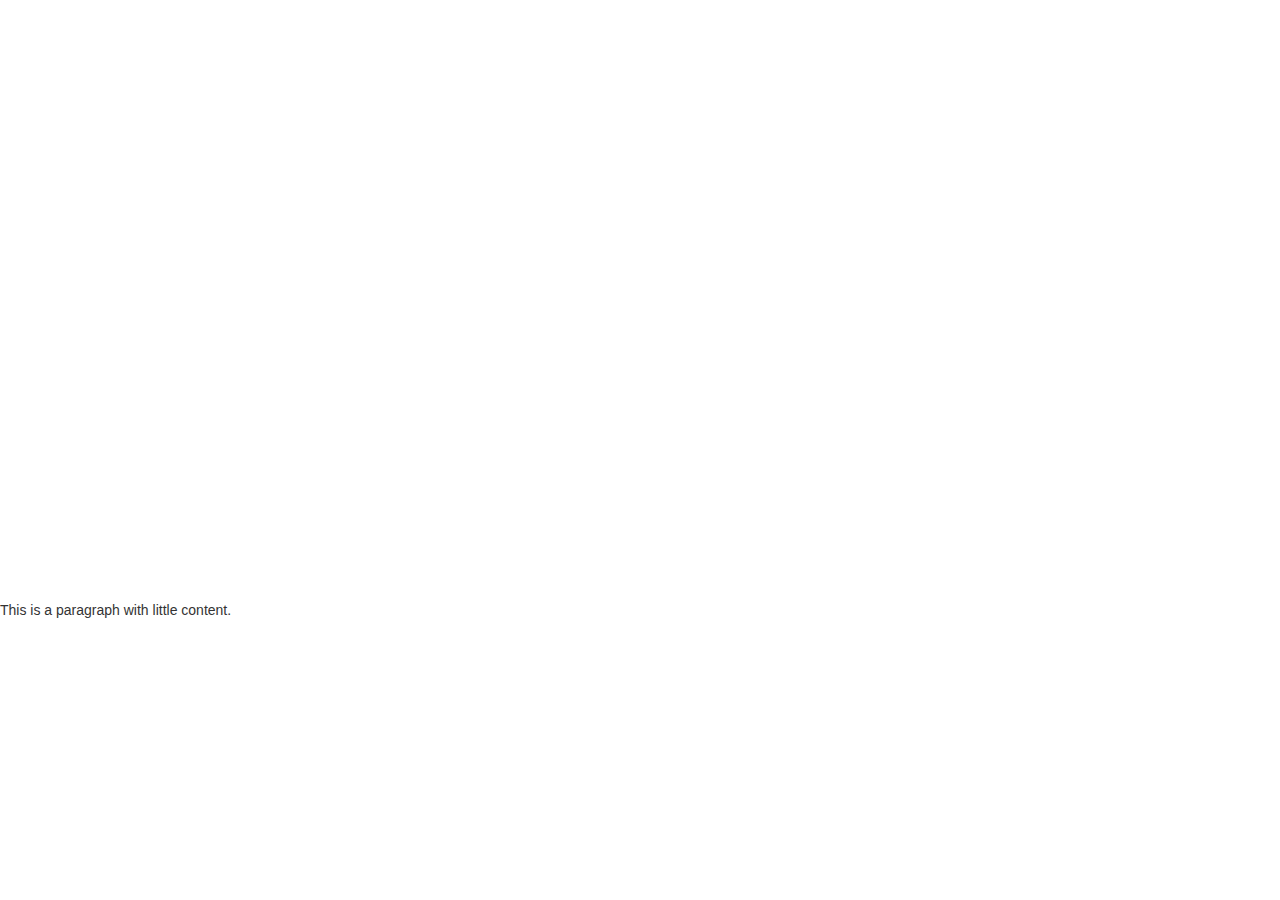
==== index.html @ 4a8ec0c5 "initial  commit" ====
<!DOCTYPE html>
<html>
    <head>
        <meta charset="utf-8">
        <meta http-equiv="X-UA-Compatible" content="IE=edge">
        <meta name="viewport" content="width=device-width, initial-scale=1">
        <title>jVectorMap demo</title>
        <link rel="stylesheet" href="css/jquery-jvectormap-2.0.2.css" type="text/css" media="screen"/>
        <link rel="stylesheet" href="css/bootstrap-theme.css" type="text/css"/>
        <link rel="stylesheet" href="css/bootstrap.css" type="text/css"/>
        <script src="js/jquery-2.1.3.min.js"></script>
        <script src="js/bootstrap.js"></script>
        <script src="js/jquery-jvectormap-2.0.2.min.js"></script>
        <script src="js/jquery-jvectormap-in-mill-en.js"></script>
    </head>
    <body>
        <div id="map" style="width: 550px; height: 600px"></div>
        <p>This is a paragraph with little content.</p>
        <script>

            $(function(){
                var v = new jvm.MultiMap({
                    container: $('#map'),
                    maxLevel: 1,
                    main: {
                        map: 'in_mill_en',
                        zoomMax: 40,
                        onRegionTipShow: function (event, label, code) {
                            label.html('<b>' + label.html() + '</b></br>' +
                                    '<b>Unemployment rate: </b>' + code);
                        }
                    }
                });
            });

        </script>

    </body>
</html>
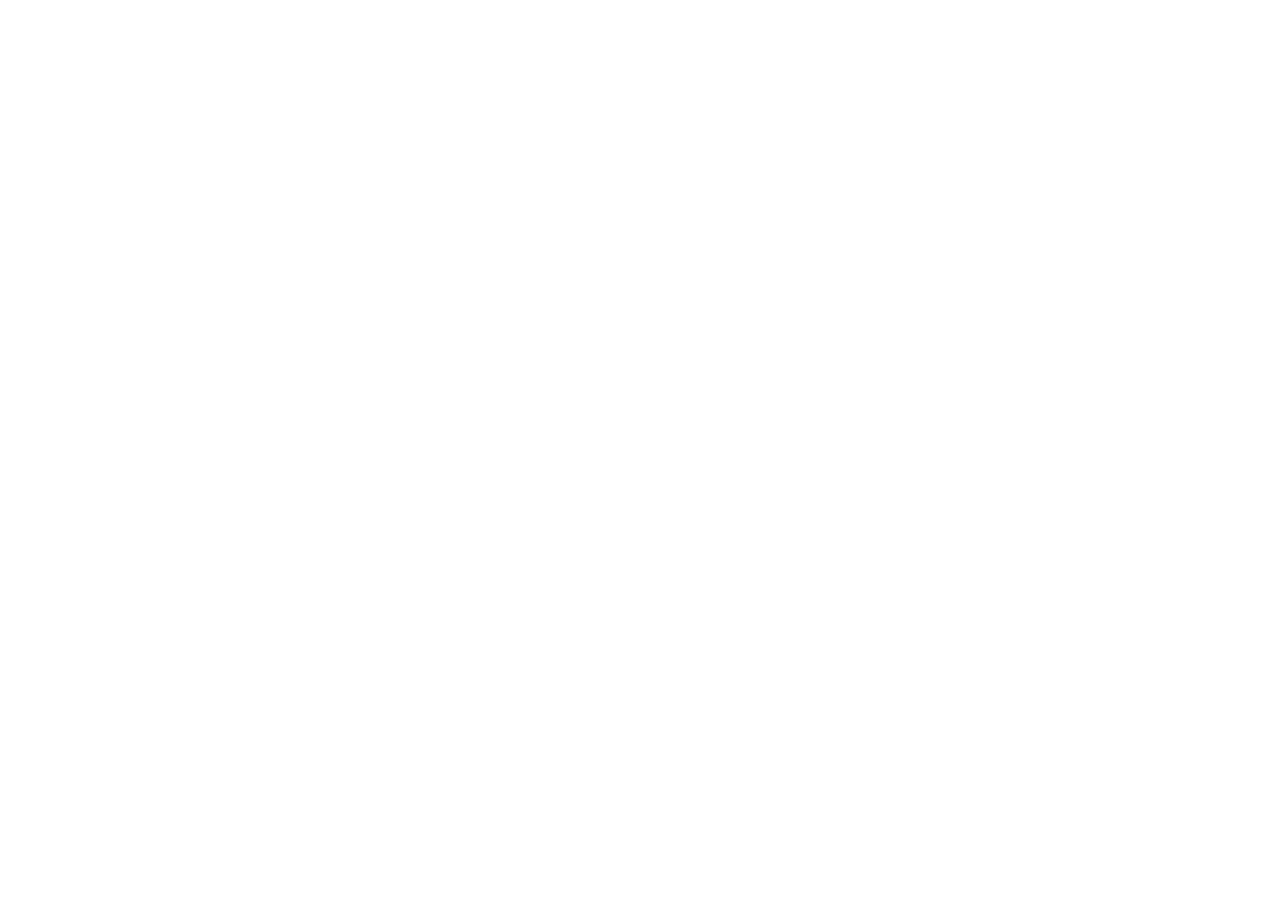
==== commit f972ae7f: "initial commit" ====
--- a/index.html
+++ b/index.html
@@ -6,16 +6,18 @@
         <meta name="viewport" content="width=device-width, initial-scale=1">
         <title>jVectorMap demo</title>
         <link rel="stylesheet" href="css/jquery-jvectormap-2.0.2.css" type="text/css" media="screen"/>
-        <link rel="stylesheet" href="css/bootstrap-theme.css" type="text/css"/>
-        <link rel="stylesheet" href="css/bootstrap.css" type="text/css"/>
+        <link rel="stylesheet" href="dist/css/bootstrap-theme.min.css" type="text/css"/>
+        <link rel="stylesheet" href="dist/css/bootstrap.min.css" type="text/css"/>
+        <link rel="stylesheet" href="css/mycss.css" type="text/css"/>
         <script src="js/jquery-2.1.3.min.js"></script>
-        <script src="js/bootstrap.js"></script>
+        <script src="dist/js/bootstrap.min.js"></script>
         <script src="js/jquery-jvectormap-2.0.2.min.js"></script>
         <script src="js/jquery-jvectormap-in-mill-en.js"></script>
     </head>
     <body>
         <div id="map" style="width: 550px; height: 600px"></div>
-        <p>This is a paragraph with little content.</p>
+        <div class="alert alert-danger myclass fade in" id="al" role="alert"><p><strong>FACT</strong> This is a paragraph with little content.</p></div>
+
         <script>
 
             $(function(){
@@ -24,6 +26,7 @@
                     maxLevel: 1,
                     main: {
                         map: 'in_mill_en',
+                        backgroundColor: 'black',
                         zoomMax: 40,
                         onRegionTipShow: function (event, label, code) {
                             label.html('<b>' + label.html() + '</b></br>' +
@@ -32,7 +35,11 @@
                     }
                 });
             });
+            setInterval(function() {
+                // Do something every 5 seconds
+                $("#al").fadeIn();
 
+            }, 3000);
         </script>
 
     </body>
--- a/css/mycss.css
+++ b/css/mycss.css
@@ -0,0 +1,3 @@
+#al{
+    display: none;
+}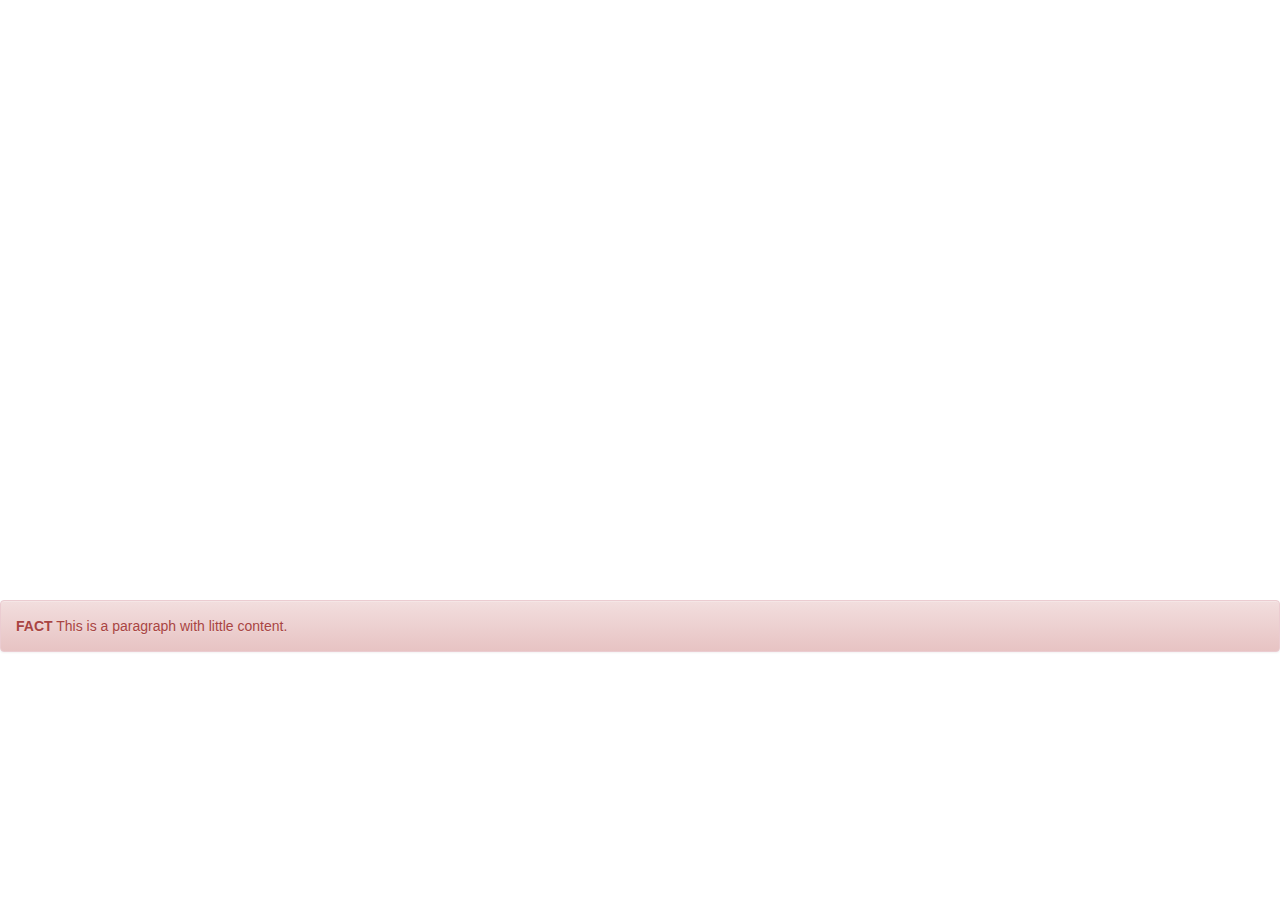
==== commit 487aeac7: "map setFocus" ====
--- a/index.html
+++ b/index.html
@@ -16,30 +16,46 @@
     </head>
     <body>
         <div id="map" style="width: 550px; height: 600px"></div>
-        <div class="alert alert-danger myclass fade in" id="al" role="alert"><p><strong>FACT</strong> This is a paragraph with little content.</p></div>
+        <div class="alert alert-danger myclass fade in" role="alert"><p id="al"><strong>FACT</strong> This is a paragraph with little content.</p></div>
 
         <script>
 
-            $(function(){
-                var v = new jvm.MultiMap({
-                    container: $('#map'),
-                    maxLevel: 1,
-                    main: {
-                        map: 'in_mill_en',
-                        backgroundColor: 'black',
-                        zoomMax: 40,
-                        onRegionTipShow: function (event, label, code) {
-                            label.html('<b>' + label.html() + '</b></br>' +
-                                    '<b>Unemployment rate: </b>' + code);
-                        }
-                    }
-                });
+            $("#map").vectorMap({
+                map: 'in_mill_en',
+                zoomMax: 40,
+                focusOn: 'IN-DL',
+                onRegionClick: function(event, code){
+                    console.log(code);
+                }
             });
-            setInterval(function() {
-                // Do something every 5 seconds
-                $("#al").fadeIn();
 
-            }, 3000);
+            var m = $("#map").vectorMap('get','mapObject');
+            m.setFocus({
+                region:'IN-MP'
+            });
+
+            var facts = [
+                    "An average American breathe 2 gallons of air per minute which means around 3400 gallons of air each day.",
+                    "Inhaling Air pollution takes away at least 1-2 years of a typical human life.",
+                    "It has effects as small as burning eyes and itchy throat to as large as breathing problems and death.",
+                    "Pollutants that are released into the air, as opposed to land and water pollutants, are the most harmful.",
+                    "Rising levels of air pollution in Beijing has brought a new disease &#8211; Beijing cough.",
+                    "Air pollution is not a recent occurrence. In 1952, the Great smog of London killed 8000 people.",
+                    "Deaths caused by air pollution cost the European Union €161 billion.",
+                    "Electric vehicles produce less air pollutants. They stir up dirt but without producing gases.",
+                    "Producing heavy crude oil increases chances of air pollution by 40% than producing light crude oil.",
+                    "According to the Lancet journal, air pollution caused by waiting in traffic increases the chances of death caused due to heart attack.",
+                    "Toxic air pollution poses a greater threat to children, due to their smaller physical size and lung capacity.",
+                    "Air pollution and resulting deaths are increasing fastest in Asia.",
+
+            ];
+
+            var v = 0;
+            setInterval(function(){
+                v = (v+1)%facts.length;
+                $("#al").html(facts[v]);
+            },5000);
+
         </script>
 
     </body>
